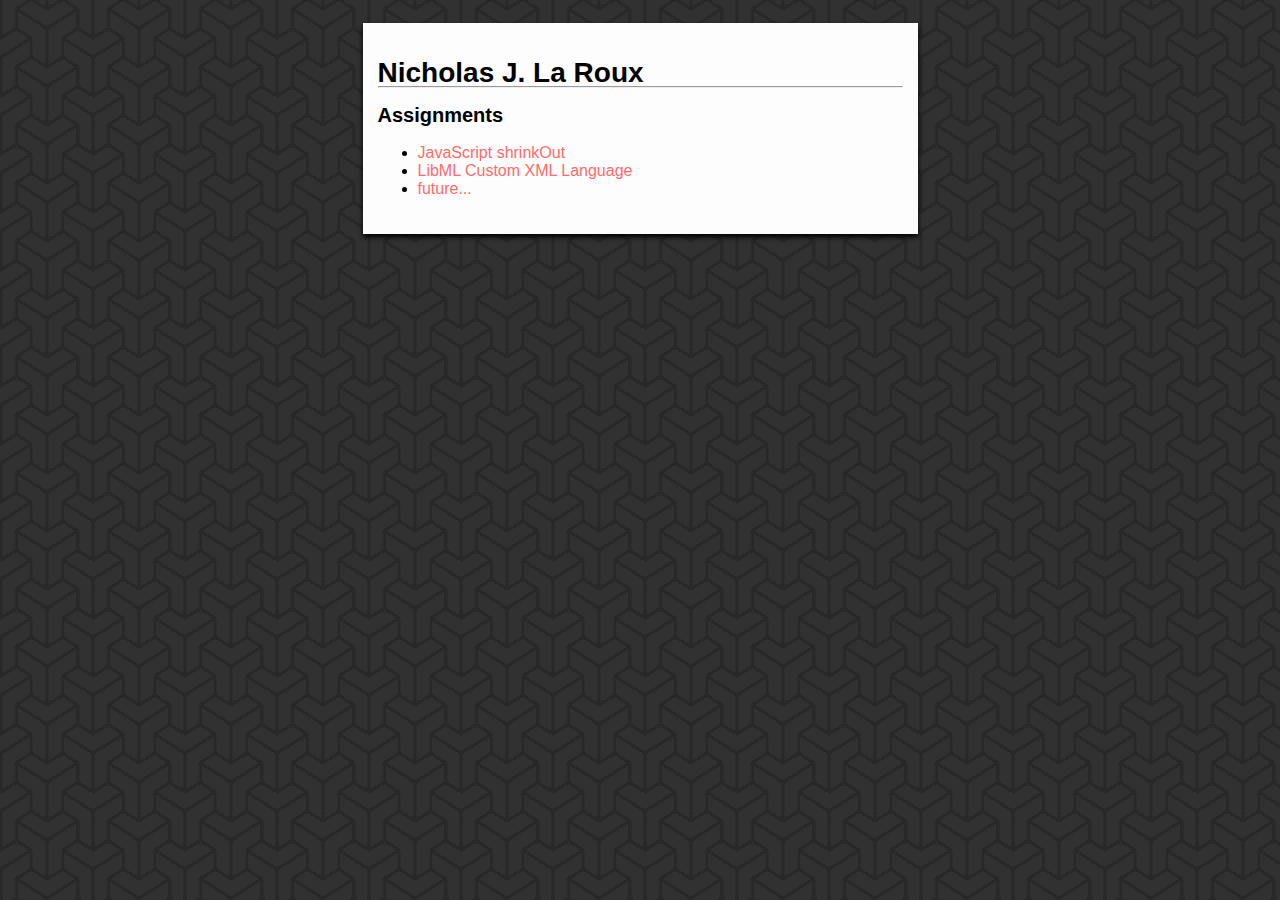
==== index.html @ ee8d0832 "Initial Commit" ====
<!DOCTYPE html>
	<head>
		<title>Nicholas J. La Roux</title>
		<meta charset="utf-8" />
		<link rel="stylesheet" type="text/css" href="style.css">
	</head>
	<body>
		<div id="content" class="shadow">
		<h1>Nicholas J. La Roux</h1>
		<hr>
		<h2>Assignments</h2>
		<ul>
			<li><a href="shrinkout/shrinkout.html">JavaScript
				shrinkOut</a></li>
			<li><a href="libml/libml.html">LibML Custom XML Language</a></li>
				<li><a href="#"><span class="italic">future...</span></a></li>
			</ul>	
		</div>
	</body>
</html>
---- style.css ----
body {
	font-family: "HelveticaNeue-Light", "Helvetica Neue Light", "Helvetica Neue", Helvetica, Arial, "Lucida Grande", sans-serif; 
	font-weight: 300;
	background-image: url('bgtile.png');
	overflow: scroll;
	padding-top: 15px;
}

a:link {
	color: #FF6B6B;
	text-decoration: none;
}

a:hover {
	color: #C44D58;
}

a:visited {
	color: #FF6B6B;
}

a:visited:hover {
	color: #C44D58;
}

h1 {
	font-size: 1.75em;
	margin-bottom: -11px;
}

h2 {
	font-size: 1.25em;
}

h3 {
	font-size: 1em;
	margin-bottom: -10px;
}

#content {
	width: 525px;
	margin: 0 auto;
	padding: 15px 15px 20px 15px;
	background: #FDFDFD;
}

.shadow {
	-moz-box-shadow: 0px 4px 5px #000;
	-webkit-box-shadow: 0px 3px 5px #000;
	box-shadow: 0px 3px 5px #000;
	/* For IE 8 */
	-ms-filter: "progid:DXImageTransform.Microsoft.Shadow(Strength=4, Direction=135, Color='#000000')";
	/* For IE 5.5 - 7 */
	filter: progid:DXImageTransform.Microsoft.Shadow(Strength=4, Direction=135, Color='#000000');
}

.animBox {
	height: 300px;
}
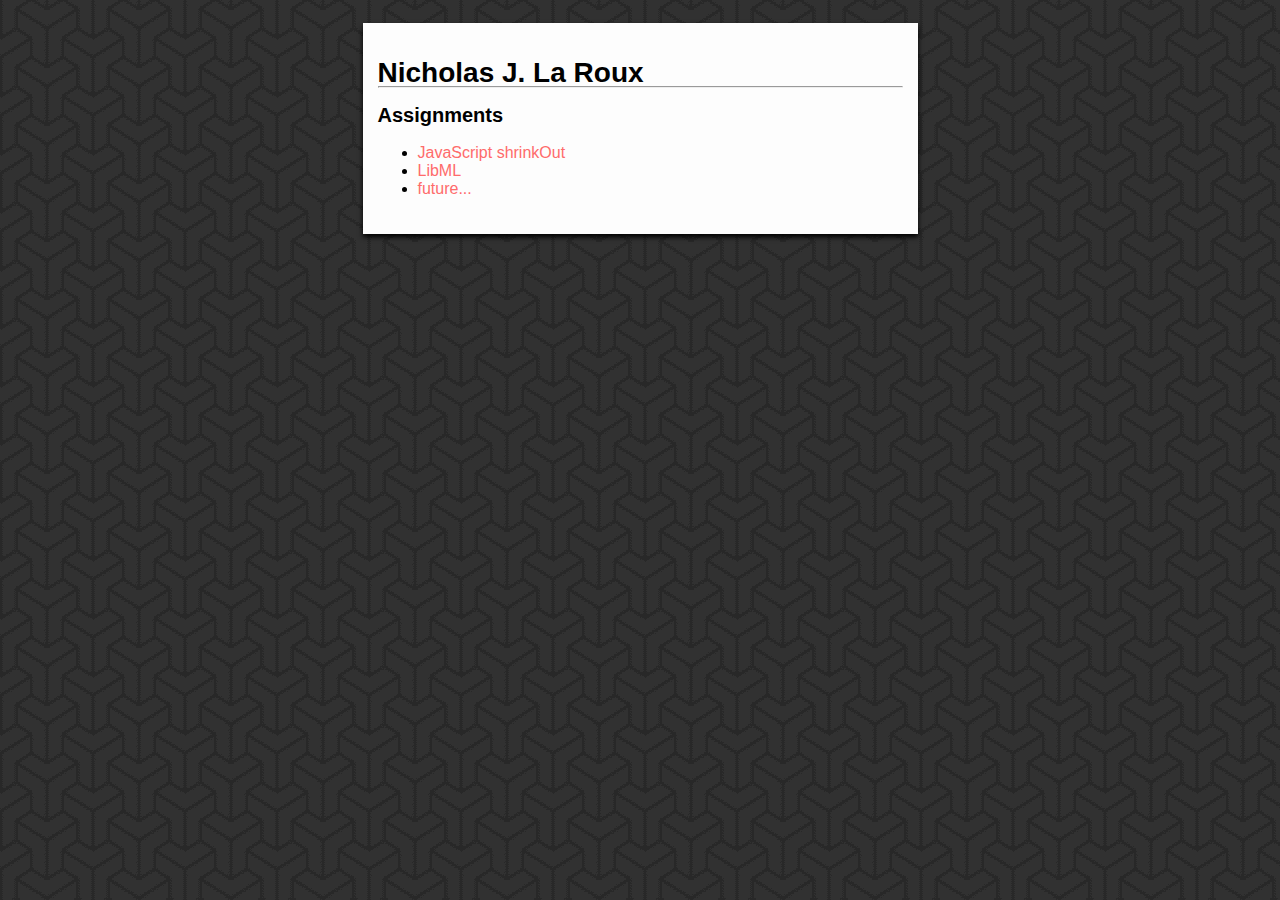
==== commit 611e9934: "Small Link Changes" ====
--- a/index.html
+++ b/index.html
@@ -12,7 +12,7 @@
 		<ul>
 			<li><a href="shrinkout/shrinkout.html">JavaScript
 				shrinkOut</a></li>
-			<li><a href="libml/libml.html">LibML Custom XML Language</a></li>
+			<li><a href="libml/libml.html">LibML</a></li>
 				<li><a href="#"><span class="italic">future...</span></a></li>
 			</ul>	
 		</div>
